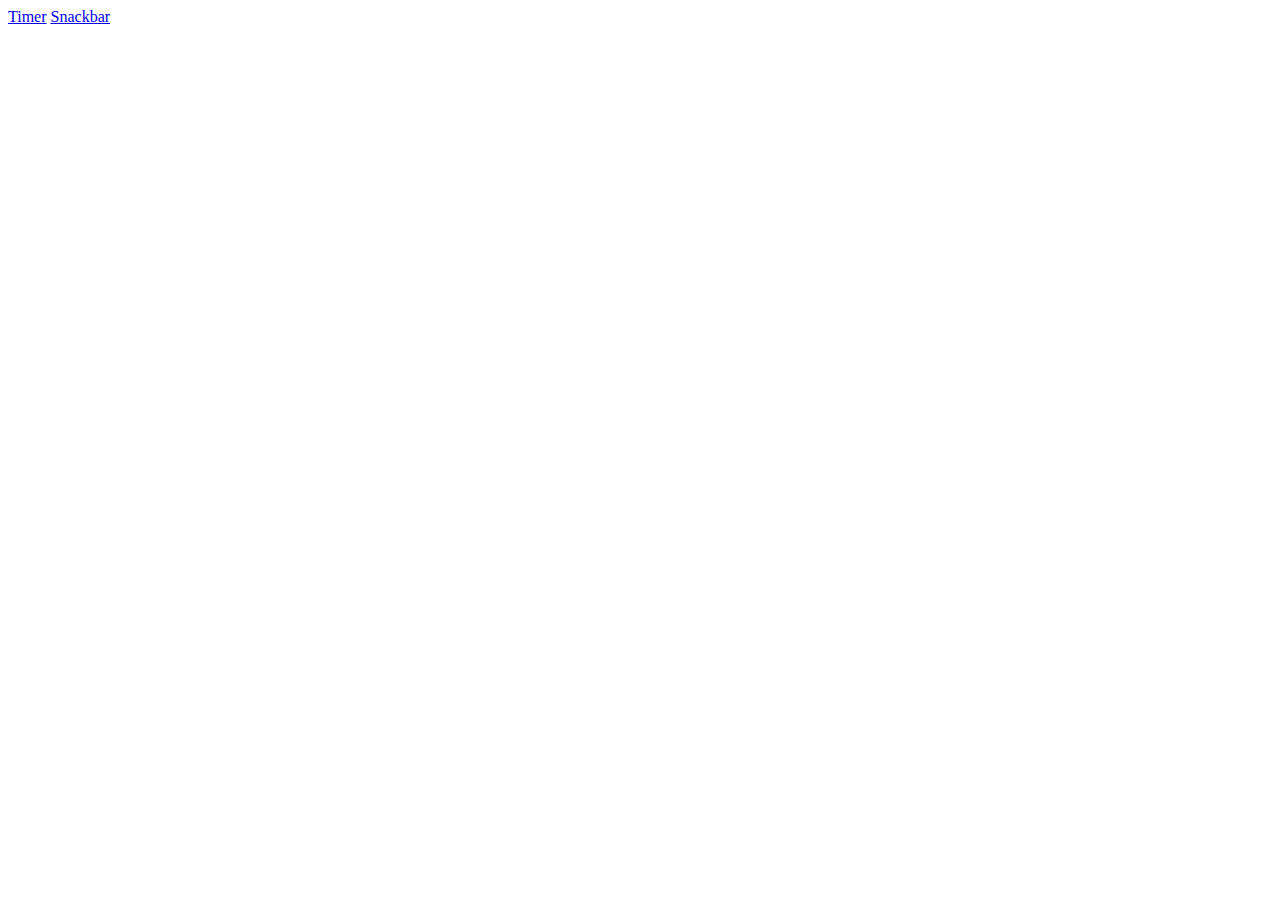
==== index.html @ d2127439 "Deploying to gh-pages from @ AnastasiiaLuhovska/goit-js-hw-10@a24d33269020a847262208900b780eb4c19f01" ====
<!DOCTYPE html>
<html lang="en">
  <head>
    <meta charset="UTF-8" />
    <link rel="icon" type="image/svg+xml" href="/goit-js-hw-10/favicon.svg" />
    <meta name="viewport" content="width=device-width, initial-scale=1.0" />
    <title>Vanilla App Template</title>
    <script type="module" crossorigin src="/goit-js-hw-10/assets/styles-Ke1w9Z89.js"></script>
    <link rel="stylesheet" crossorigin href="/goit-js-hw-10/assets/styles-Dkgo6OqA.css">
  </head>
  <body>
    <a href="1-timer.html">Timer</a>
    <a href="2-snackbar.html">Snackbar</a>

  </body>
</html>
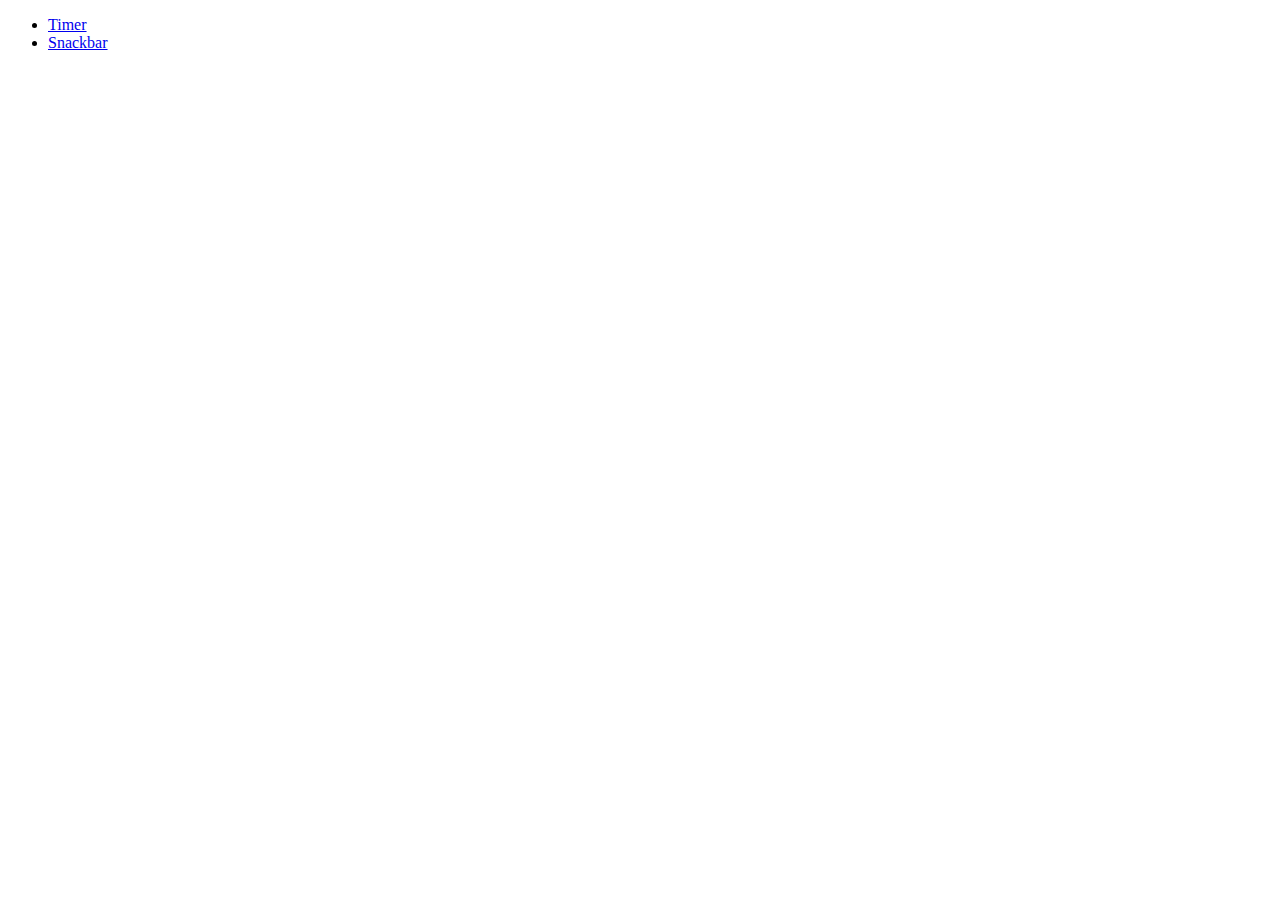
==== commit c468b5dd: "Deploying to gh-pages from @ AnastasiiaLuhovska/goit-js-hw-10@011a118309d81332d0b69dbef665052a96c2cb" ====
--- a/index.html
+++ b/index.html
@@ -5,12 +5,14 @@
     <link rel="icon" type="image/svg+xml" href="/goit-js-hw-10/favicon.svg" />
     <meta name="viewport" content="width=device-width, initial-scale=1.0" />
     <title>Vanilla App Template</title>
-    <script type="module" crossorigin src="/goit-js-hw-10/assets/styles-Ke1w9Z89.js"></script>
-    <link rel="stylesheet" crossorigin href="/goit-js-hw-10/assets/styles-Dkgo6OqA.css">
+    <script type="module" crossorigin src="/goit-js-hw-10/assets/styles-O_cqUJUU.js"></script>
+    <link rel="stylesheet" crossorigin href="/goit-js-hw-10/assets/styles-DFKl2sUf.css">
   </head>
   <body>
-    <a href="1-timer.html">Timer</a>
-    <a href="2-snackbar.html">Snackbar</a>
+    <ul>
+      <li><a href="./1-timer.html">Timer</a></li>
+      <li><a href="./2-snackbar.html">Snackbar</a></li>
+    </ul>
 
   </body>
 </html>
